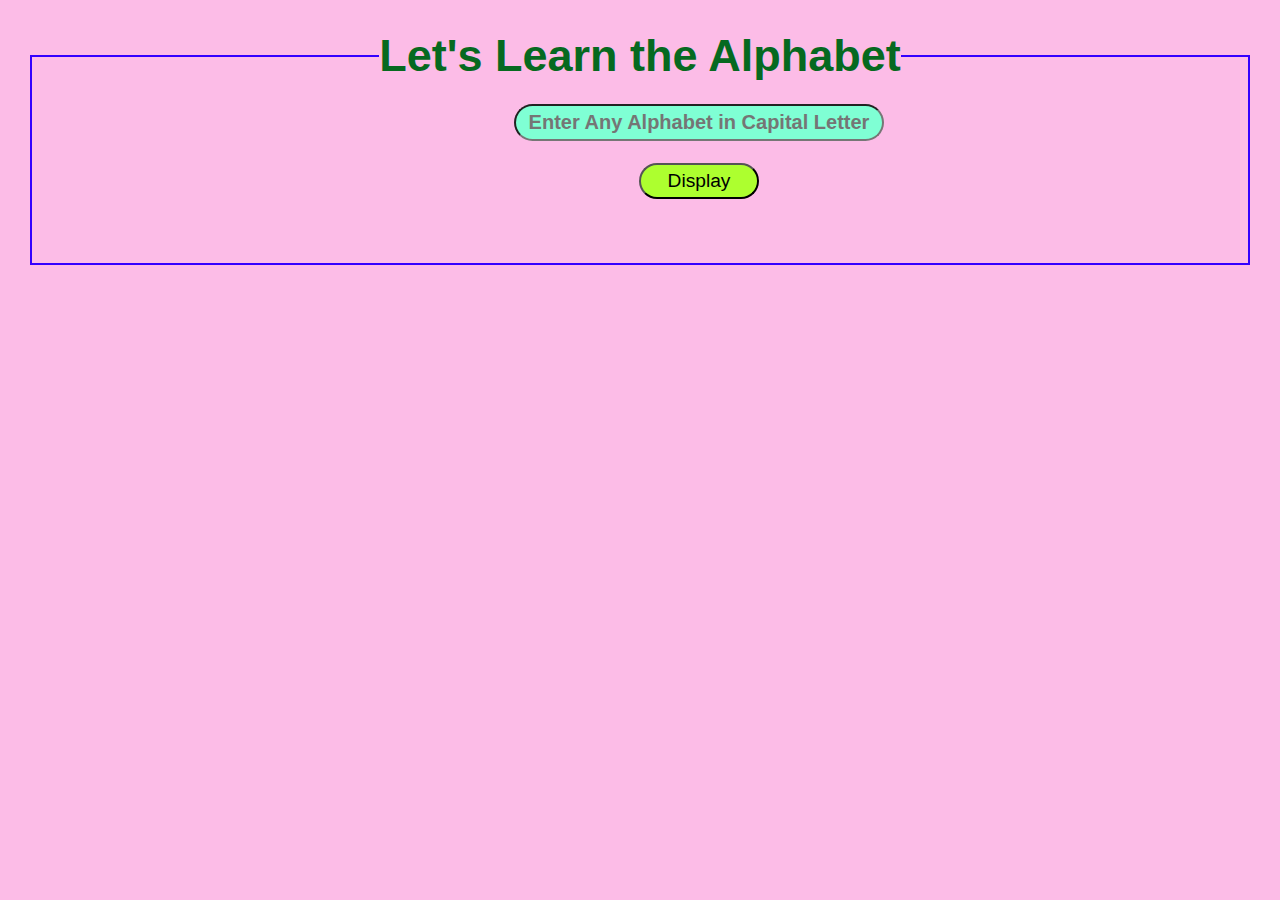
==== switchcase-project2.html @ 955da6f6 "done" ====
<!DOCTYPE html>
<html lang="en">
<head>
    <meta charset="UTF-8">
    <meta http-equiv="X-UA-Compatible" content="IE=edge">
    <meta name="viewport" content="width=device-width, initial-scale=1.0">
    <title>switchcase-project2</title>
    <link rel="stylesheet" href="switchcase-project2.css">
</head>
<body>
    <fieldset>
        <legend>
            Let's Learn the Alphabet
        </legend>
        <table>
            <tr>
                <td>
                    <input type="text" placeholder="Enter Any Alphabet in Capital Letter" id="Alphabet">
                </td>
            </tr>
            <tr>
                <td>
                    <button onclick="display()">Display</button>
                </td>
            </tr>
            <tr>
                <td>
                    <em id="text"></em>
                </td>
                <td>
                    <div id="img"></div>
                </td>
            </tr>
        </table>
    </fieldset>
    <script src="switchcase-project2.js"></script>
</body>
</html>
---- switchcase-project2.css ----
*{  
    margin: 0;
    padding: 0;
    box-sizing: border-box;
    background-color: rgb(252, 188, 231);
    text-align: center;
}
fieldset{
    margin: 30px;
    border: 2px solid rgb(51, 0, 255);
}
legend{
    font-size: 45px;
    font-weight: bold;
    color: rgb(6, 105, 32);
    font-family: 'Trebuchet MS', 'Lucida Sans Unicode', 'Lucida Grande', 'Lucida Sans', Arial, sans-serif;
}
input{
    margin-top: 20px;
    margin-left: 480px; ;
    font-size: 20px;
    width: 370px;
    border-radius: 30px;
    padding: 5px;
    color: rgb(255, 0, 0);
    font-weight: bolder;
    background-color: aquamarine;
}
button{
    margin-left: 480px;
    font-size: larger;
    margin-top: 20px;
    margin-bottom: 40px;
    border-radius: 30px;
    width: 120px;
    padding: 5px;
    background-color: greenyellow;
}
button:hover{
    background-color: rgb(50, 205, 102);
    color: blue;
    font-size: x-large;
}
#text{
    font-family: Georgia, 'Times New Roman', Times, serif;
    font-size: xx-large;
    font-weight: 800;
    color: blueviolet;
    margin-bottom: 20px;
}
#img{
    margin-bottom: 20px;
    margin-right: 40px;
}
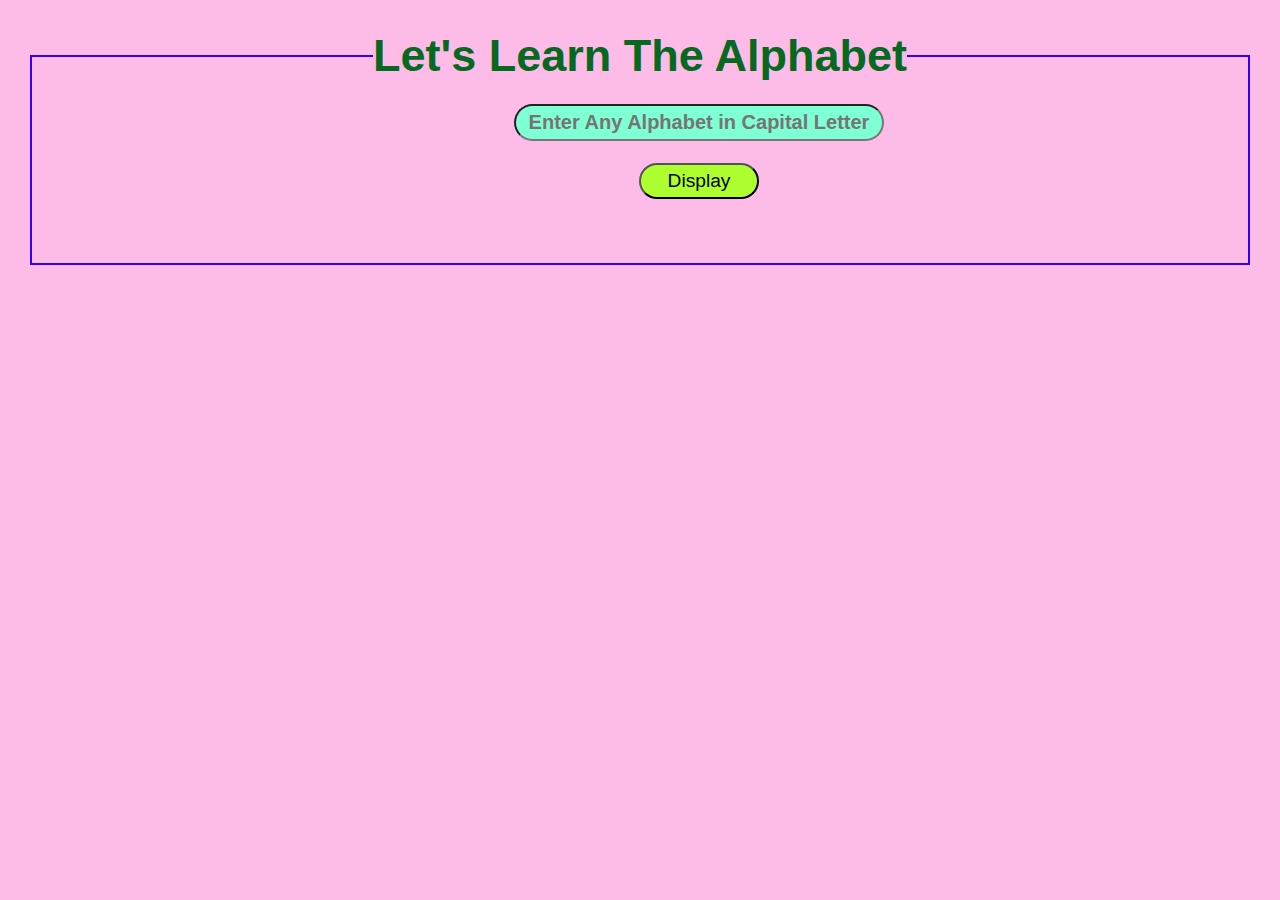
==== commit 16bacc7d: "done" ====
--- a/switchcase-project2.html
+++ b/switchcase-project2.html
@@ -10,7 +10,7 @@
 <body>
     <fieldset>
         <legend>
-            Let's Learn the Alphabet
+            Let's Learn The Alphabet
         </legend>
         <table>
             <tr>
